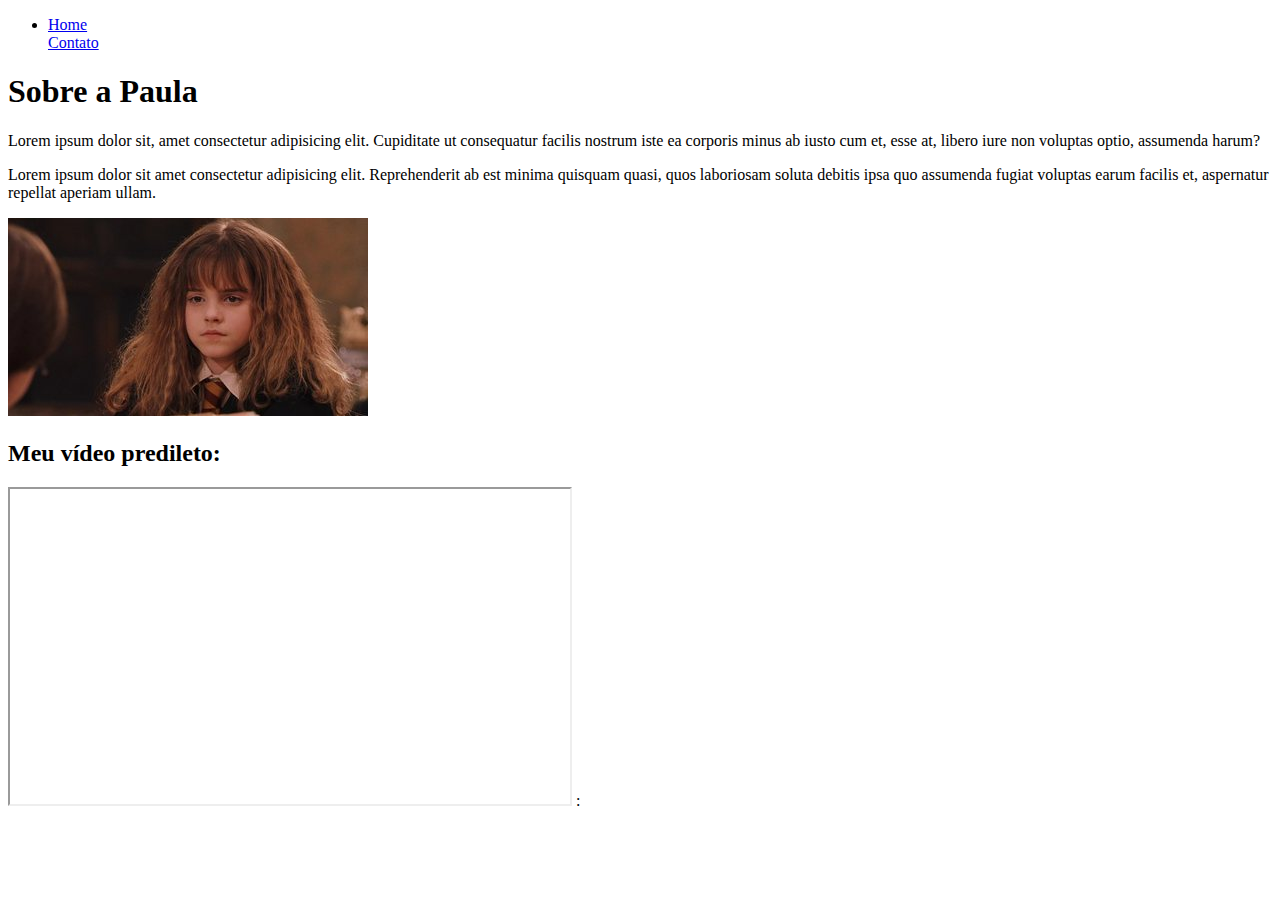
==== index.html @ 13342f5c "Primeiras páginas HTML5" ====
<!DOCTYPE html>
<html lang="pt-br">
<head>
    <meta charset="UTF-8">
    <meta name="viewport" content="width=device-width, initial-scale=1.0">
    <title>Meu perfil</title>
</head>
<body>
    <ul>
        <li>
            <a href="index.html">Home</a>
        </li>
        
        <a href="contato.html">Contato</a>
    </li>
    </ul>


    <h1>Sobre a Paula</h1>
<p> Lorem ipsum dolor sit, amet consectetur adipisicing elit. Cupiditate ut consequatur facilis nostrum iste ea corporis minus ab iusto cum et, esse at, libero iure non voluptas optio, assumenda harum? </p>
<p>Lorem ipsum dolor sit amet consectetur adipisicing elit. Reprehenderit ab est minima quisquam quasi, quos laboriosam soluta debitis ipsa quo assumenda fugiat voluptas earum facilis et, aspernatur repellat aperiam ullam.</p>

<img src="assets/img/emma_watson_como_hermione_em_pedra_filosofal_reprod_warner_widemd.jpg" alt="Foto do criador desse conteúdo">

<h2>Meu vídeo predileto:</h2>

<iframe width="560" 
height="315" 
src="https://www.youtube.com/embed/1O6Qstncpnc" 
frameborder="5" 
allow="accelerometer; autoplay; clipboard-write; encrypted-media; gyroscope; picture-in-picture" 
allowfullscreen
></iframe>
</body>
:</html>
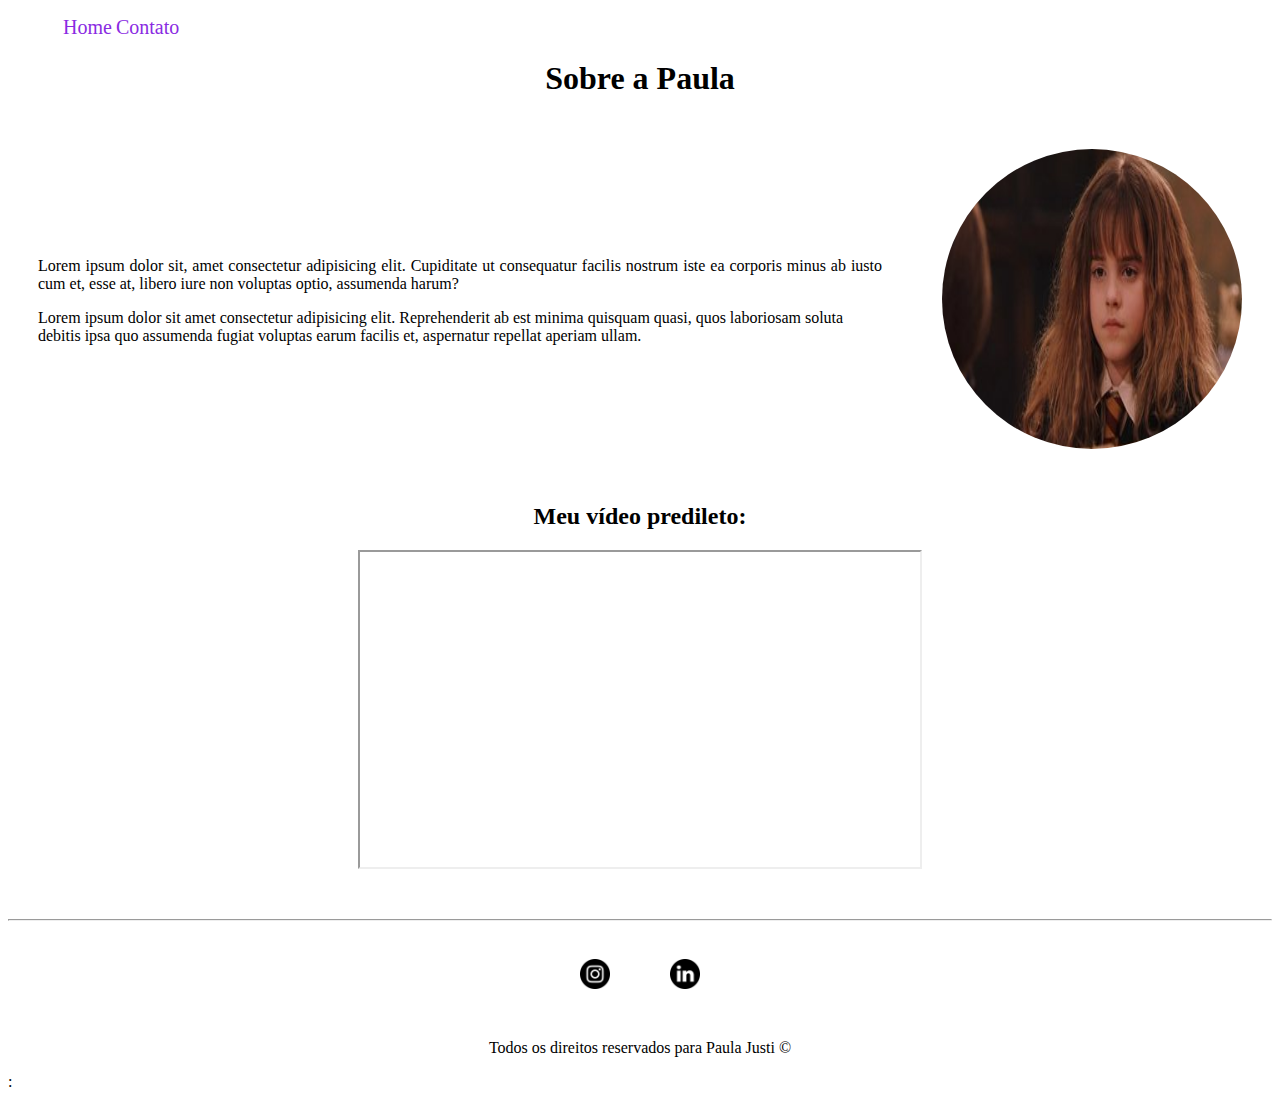
==== commit abf60f4f: "Primeiras páginas com CSS" ====
--- a/index.html
+++ b/index.html
@@ -4,32 +4,91 @@
     <meta charset="UTF-8">
     <meta name="viewport" content="width=device-width, initial-scale=1.0">
     <title>Meu perfil</title>
+    <link rel="stylesheet" href="assets/CSS/style.css">
 </head>
+
 <body>
-    <ul>
+    <ul id="menu">
         <li>
             <a href="index.html">Home</a>
+
+            <a href="contato.html">Contato</a>
         </li>
         
-        <a href="contato.html">Contato</a>
+         
     </li>
     </ul>
 
 
-    <h1>Sobre a Paula</h1>
-<p> Lorem ipsum dolor sit, amet consectetur adipisicing elit. Cupiditate ut consequatur facilis nostrum iste ea corporis minus ab iusto cum et, esse at, libero iure non voluptas optio, assumenda harum? </p>
-<p>Lorem ipsum dolor sit amet consectetur adipisicing elit. Reprehenderit ab est minima quisquam quasi, quos laboriosam soluta debitis ipsa quo assumenda fugiat voluptas earum facilis et, aspernatur repellat aperiam ullam.</p>
+    <h1 class="center">Sobre a Paula</h1>
+    <div class = "container">
 
-<img src="assets/img/emma_watson_como_hermione_em_pedra_filosofal_reprod_warner_widemd.jpg" alt="Foto do criador desse conteúdo">
+        <div class = "p-30">
+            <p class= "justify"> Lorem ipsum dolor sit, amet consectetur adipisicing elit. Cupiditate ut consequatur facilis nostrum iste ea corporis minus ab iusto cum et, esse at, libero iure non voluptas optio, assumenda harum? </p>
+            <p>Lorem ipsum dolor sit amet consectetur adipisicing elit. Reprehenderit ab est minima quisquam quasi, quos laboriosam soluta debitis ipsa quo assumenda fugiat voluptas earum facilis et, aspernatur repellat aperiam ullam.</p>
 
-<h2>Meu vídeo predileto:</h2>
+        </div>
 
-<iframe width="560" 
-height="315" 
-src="https://www.youtube.com/embed/1O6Qstncpnc" 
-frameborder="5" 
-allow="accelerometer; autoplay; clipboard-write; encrypted-media; gyroscope; picture-in-picture" 
-allowfullscreen
-></iframe>
-</body>
-:</html>+
+        <div>
+
+
+            <img class ="br-50 wh p-30" src="assets/img/emma_watson_como_hermione_em_pedra_filosofal_reprod_warner_widemd.jpg" alt="Foto do criador desse conteúdo">
+
+
+        </div>
+
+        
+        
+
+
+
+    </div>
+
+
+
+
+
+<h2 class="center">Meu vídeo predileto:</h2>
+
+<div class="container mb-50">
+    <iframe width="560" 
+    height="315" 
+    src="https://www.youtube.com/embed/1O6Qstncpnc" 
+    frameborder="5" 
+    allow="accelerometer; autoplay; clipboard-write; encrypted-media; gyroscope; picture-in-picture" 
+    allowfullscreen
+    ></iframe>
+
+</div>
+
+
+<footer>
+
+<hr>
+</footer>
+    <div class="container">
+
+        <a href="https://www.instagram.com/" target="_blank">
+            <img class= "tm-social p-30" src="assets/img/instagram.png" alt="Logo do instagram">
+
+        </a>
+
+        <a href="https://www.linkedin.com/in/paulajusti/" target="_blank">
+            <img class= "tm-social p-30" src="assets/img/linkedin.png" alt="Logo do linkedin">
+
+        </a>
+
+    
+        
+
+    </div>
+    <p class="center">
+
+        Todos os direitos reservados para Paula Justi &copy;
+    </p>
+
+    </body>
+    :</html>
+
+
--- a/assets/CSS/style.css
+++ b/assets/CSS/style.css
@@ -0,0 +1,74 @@
+/* Estilos da página index.html*/
+
+.center{
+
+    text-align: center;
+}
+
+.justify{
+    text-align: justify;
+}
+
+.container{
+    display: flex ;
+    flex-flow: row;
+    justify-content: center;
+    align-items: center;
+
+}
+
+#menu li{
+
+    display: inline;
+    padding: 15px;
+    
+}
+
+#menu li a{
+
+    text-decoration: none; 
+    color: blueviolet;
+    font-size: 20px ;
+
+}
+
+#menu li a:hover{
+
+    color: blue;
+  
+
+}
+
+.p-30{
+
+    padding: 30px;
+}
+
+.br-50{
+
+    border-radius: 50%;
+}
+
+.wh{
+
+    width:300px;
+    height:300px;
+}
+
+.tm-social{
+
+    width: 30px;
+    height:30;
+}
+
+.mb-50{
+    margin-bottom: 50px;
+}
+
+
+/*Estilos da página contato */
+
+.ml-50{
+
+   margin-left: 50px;
+}